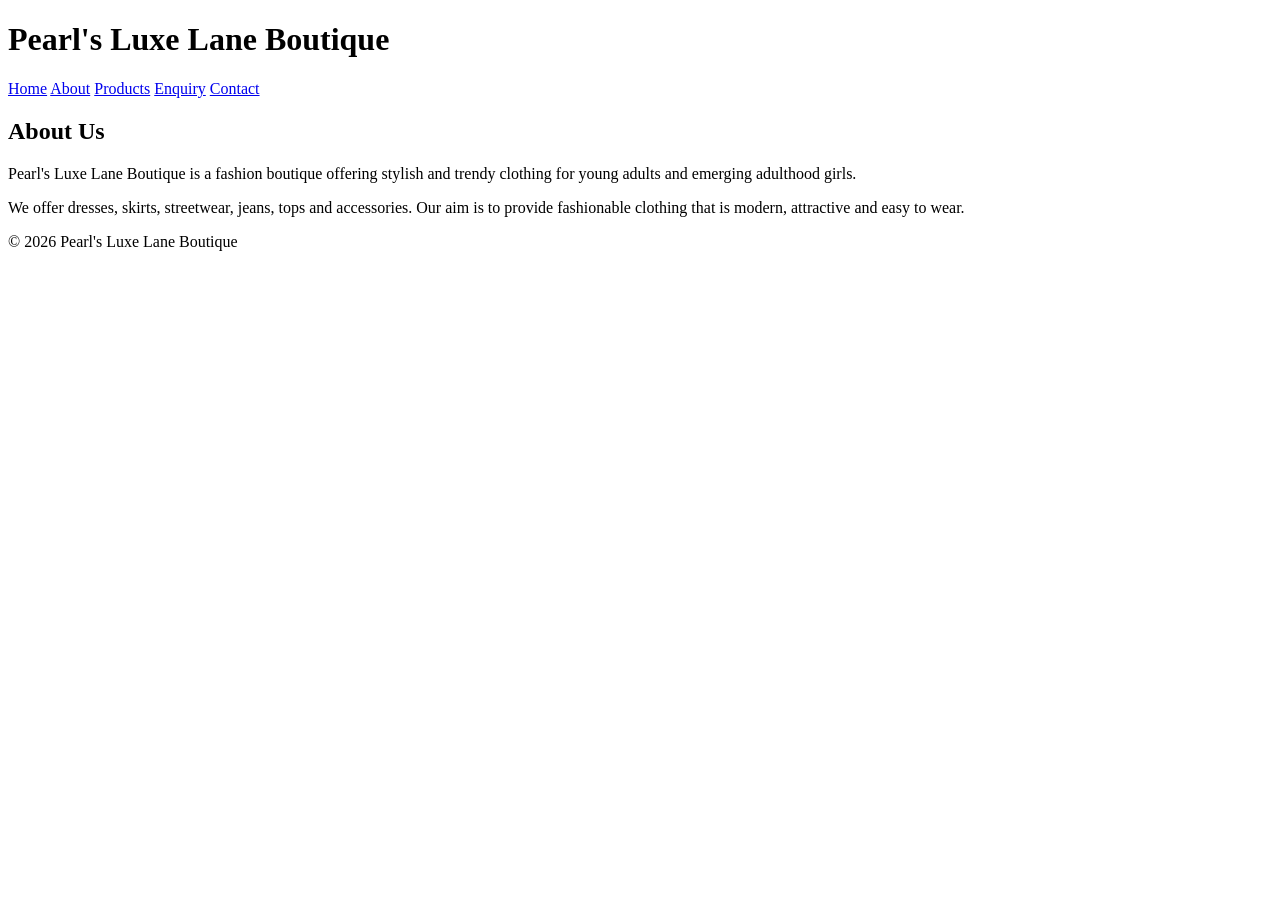
==== about.html @ 9ea50b5c "Add files via upload Add initial Pearl's Luxe Lane Website" ====
<!DOCTYPE html>
<html lang="en">
<head>
    <meta charset="UTF-8">
    <meta name="viewport" content="width=device-width, initial-scale=1.0">
    <title>About - Pearl's Luxe Lane Boutique</title>
    <link rel="stylesheet"href="css/style.css">
</head>

<body>

    <!-- Store name -->
    <header>
        <h1>Pearl's Luxe Lane Boutique</h1>
    </header>

    <!-- Page links -->
    <nav>
        <a href="index.html">Home</a>
        <a href="about.html">About</a>
        <a href="products.html">Products</a>
        <a href="enquiry.html">Enquiry</a>
        <a href="contact.html">Contact</a>
    </nav>

    <!-- About the boutique -->
    <main>
        <h2>About Us</h2>

        <p>
            Pearl's Luxe Lane Boutique is a fashion boutique offering
            stylish and trendy clothing for young adults and emerging adulthood girls.
        </p>

        <p>
            We offer dresses, skirts, streetwear, jeans, tops and accessories.
            Our aim is to provide fashionable clothing that is modern,
            attractive and easy to wear.
        </p>
    </main>

    <!-- Copyright -->
    <footer>
        <p>© 2026 Pearl's Luxe Lane Boutique</p>
    </footer>

</body>
</html>
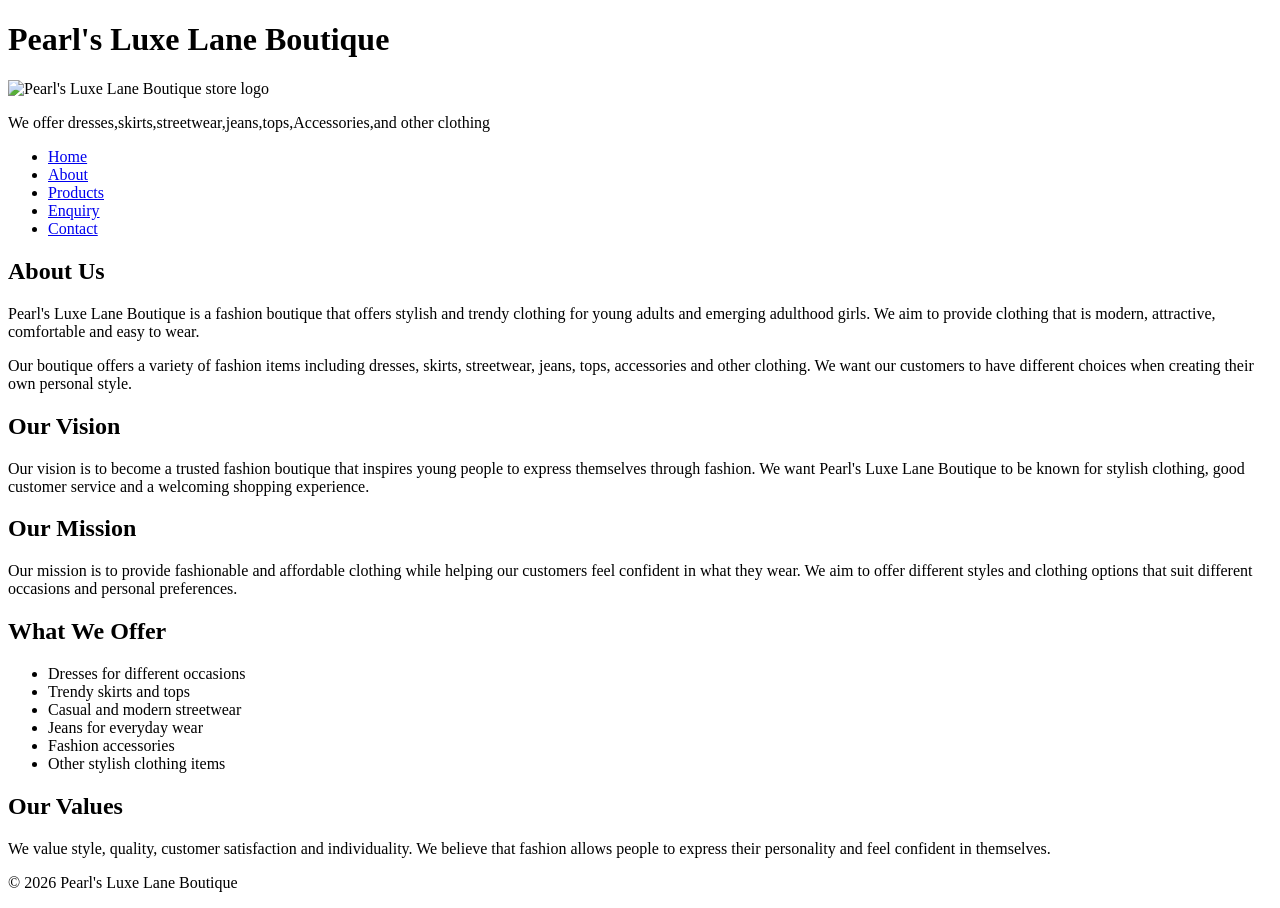
==== commit ed73ec21: "Add files via upload Updated Part 2" ====
--- a/about.html
+++ b/about.html
@@ -12,32 +12,96 @@
     <!-- Store name -->
     <header>
         <h1>Pearl's Luxe Lane Boutique</h1>
+        <img src="images/logo.jpg"
+        alt="Pearl's Luxe Lane Boutique store logo"
+        class="shop-logo">
+
+        <p> We offer dresses,skirts,streetwear,jeans,tops,Accessories,and other clothing
+        </p>
+
     </header>
 
     <!-- Page links -->
     <nav>
-        <a href="index.html">Home</a>
-        <a href="about.html">About</a>
-        <a href="products.html">Products</a>
-        <a href="enquiry.html">Enquiry</a>
-        <a href="contact.html">Contact</a>
+<ul>
+        <li><a href="index.html">Home</a></li>
+        <li><a href="about.html">About</a></li>
+        <li><a href="products.html">Products</a></li>
+        <li><a href="enquiry.html">Enquiry</a></li>
+        <li><a href="contact.html">Contact</a></li>
+    </ul>
+
+       
+        
     </nav>
 
     <!-- About the boutique -->
-    <main>
+    
+         <main>
+    <section>
         <h2>About Us</h2>
 
         <p>
-            Pearl's Luxe Lane Boutique is a fashion boutique offering
-            stylish and trendy clothing for young adults and emerging adulthood girls.
+            Pearl's Luxe Lane Boutique is a fashion boutique that offers
+            stylish and trendy clothing for young adults and emerging
+            adulthood girls. We aim to provide clothing that is modern,
+            attractive, comfortable and easy to wear.
         </p>
 
         <p>
-            We offer dresses, skirts, streetwear, jeans, tops and accessories.
-            Our aim is to provide fashionable clothing that is modern,
-            attractive and easy to wear.
+            Our boutique offers a variety of fashion items including
+            dresses, skirts, streetwear, jeans, tops, accessories and
+            other clothing. We want our customers to have different
+            choices when creating their own personal style.
         </p>
-    </main>
+    </section>
+
+    <section>
+        <h2>Our Vision</h2>
+
+        <p>
+            Our vision is to become a trusted fashion boutique that
+            inspires young people to express themselves through fashion.
+            We want Pearl's Luxe Lane Boutique to be known for stylish
+            clothing, good customer service and a welcoming shopping
+            experience.
+        </p>
+    </section>
+
+    <section>
+        <h2>Our Mission</h2>
+
+        <p>
+            Our mission is to provide fashionable and affordable clothing
+            while helping our customers feel confident in what they wear.
+            We aim to offer different styles and clothing options that
+            suit different occasions and personal preferences.
+        </p>
+    </section>
+
+    <section>
+        <h2>What We Offer</h2>
+
+        <ul>
+            <li>Dresses for different occasions</li>
+            <li>Trendy skirts and tops</li>
+            <li>Casual and modern streetwear</li>
+            <li>Jeans for everyday wear</li>
+            <li>Fashion accessories</li>
+            <li>Other stylish clothing items</li>
+        </ul>
+    </section>
+
+    <section>
+        <h2>Our Values</h2>
+
+        <p>
+            We value style, quality, customer satisfaction and
+            individuality. We believe that fashion allows people to
+            express their personality and feel confident in themselves.
+        </p>
+    </section>
+</main>
 
     <!-- Copyright -->
     <footer>
